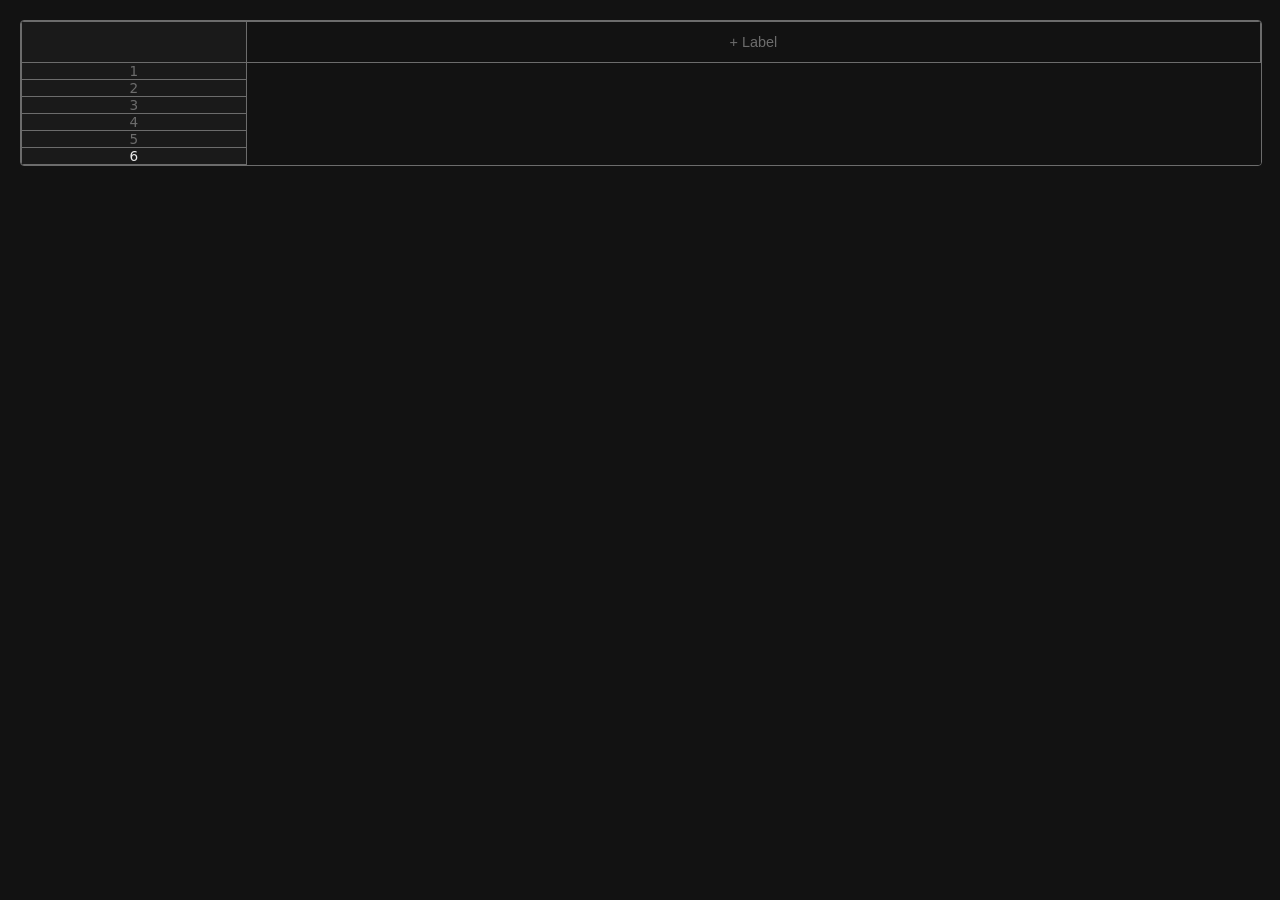
==== 112358/index.html @ f8cfa807 "112358" ====
<!DOCTYPE html>
<html lang="en">
<head>
    <meta charset="UTF-8">
    <meta name="viewport" content="width=device-width, initial-scale=1.0">
    <title>Track to My Arms</title>
    <style>
        :root {
            --bg-color: #121212;
            --border-color: #6c6c6c;
            --text-color: #ebebeb;
            --highlight: #6c6c6c;
            --disabled-check: #333333;
        }

        body {
            font-family: 'Inter', system-ui, -apple-system, sans-serif;
            background-color: var(--bg-color);
            color: var(--text-color);
            margin: 0;
            padding: 20px;
        }

        .grid-wrapper {
            width: 100%;
            overflow-x: auto;
            border: 1px solid var(--border-color);
            border-radius: 4px;
        }

        table {
            border-collapse: collapse;
            min-width: 100%;

            table-layout: fixed;
            background-color: var(--bg-color);
        }

        th, td {
            border: 1px solid var(--border-color);
            padding: 0;
            text-align: center;
            vertical-align: middle;
        }

        .day-col {
            width: 3.5ch;
            font-size: 0.85rem;
            font-weight: 500;
            background-color: #1a1a1a;
            position: sticky;
            left: 0;
            z-index: 10;
            color: var(--border-color);
        }

        .dynamic-col {
            width: 140px;
        }

        input[type="text"] {
            background: transparent;
            border: none;
            color: var(--text-color);
            padding: 12px 5px;
            width: 100%;
            box-sizing: border-box;
            text-align: center;
            outline: none;
            font-size: 0.9rem;
        }

        input[type="text"]:focus { background: #1f1f1f; }
        #newLabelInput::placeholder { color: var(--border-color); }

        input[type="checkbox"] {
            appearance: none;
            -webkit-appearance: none;
            width: 18px;
            height: 18px;
            border: 1px solid var(--border-color);
            border-radius: 3px;
            background: transparent;
            cursor: pointer;
            position: relative;
            transition: all 0.1s;
            margin: 10px;
        }

        input[type="checkbox"]:not(:disabled) {
            border-color: var(--text-color);
        }

        input[type="checkbox"]:disabled {
            border-color: var(--disabled-check);
            opacity: 0.4;
            cursor: not-allowed;
        }

        input[type="checkbox"]:checked {
            background-color: var(--text-color);
            border-color: var(--text-color);
        }
        input[type="checkbox"]:checked::after {
            content: '';
            position: absolute;
            width: 4px;
            height: 8px;
            border: solid var(--bg-color);
            border-width: 0 2px 2px 0;
            transform: translate(-50%, -60%) rotate(45deg);
            left: 50%;
            top: 50%;
        }

        .today-row { background-color: #1a1a1a; }
        .today-row .day-col { color: var(--text-color); }
    </style>
</head>
<body>
    <div class="grid-wrapper">
        <table id="gridTable">
            <thead>
                <tr id="headerRow">
                    <th class="day-col"></th>
                    <th id="inputHeader" class="dynamic-col">
                        <input type="text" id="newLabelInput" placeholder="+ Label">
                    </th>
                </tr>
            </thead>
            <tbody id="gridBody"></tbody>
        </table>
    </div>

    <script>
        const tableBody = document.getElementById('gridBody');
        const headerRow = document.getElementById('headerRow');
        const inputHeader = document.getElementById('inputHeader');
        const labelInput = document.getElementById('newLabelInput');
        const today = new Date().getDate();

        let columns = JSON.parse(localStorage.getItem('trackerCols') || '[]');

        function init() {
            for (let d = 1; d <= today; d++) {
                const row = document.createElement('tr');
                if (d === today) row.classList.add('today-row');
                
                const dayCell = document.createElement('td');
                dayCell.className = 'day-col';
                dayCell.textContent = d;
                row.appendChild(dayCell);
                tableBody.appendChild(row);
            }

            columns.forEach(col => renderColumn(col));
            syncWidths();
        }

        function renderColumn(colObj) {
            const colId = colObj.id;

            const th = document.createElement('th');
            th.className = 'dynamic-col label-th';
            th.setAttribute('data-col-id', colId);
            
            const editInput = document.createElement('input');
            editInput.type = 'text';
            editInput.value = colObj.name;
            
            editInput.onblur = () => {
                const val = editInput.value.trim();
                if (val === "") {
                    deleteColumn(colId);
                } else {
                    updateColumnName(colId, val);
                }
            };
            
            editInput.onkeydown = (e) => { if(e.key === 'Enter') editInput.blur(); };

            th.appendChild(editInput);
            headerRow.insertBefore(th, inputHeader);

            const rows = tableBody.querySelectorAll('tr');
            rows.forEach((row, index) => {
                const dayNum = index + 1;
                const td = document.createElement('td');
                td.className = `dynamic-col col-data-${colId}`;
                
                const cb = document.createElement('input');
                cb.type = 'checkbox';
                
                const storageKey = `check_${colId}_${dayNum}`;
                cb.checked = localStorage.getItem(storageKey) === 'true';

                if (dayNum !== today) {
                    cb.disabled = true;
                } else {
                    cb.onchange = () => localStorage.setItem(storageKey, cb.checked);
                }

                td.appendChild(cb);
                row.appendChild(td);
            });
        }

        function updateColumnName(id, newName) {
            columns = columns.map(c => c.id === id ? { ...c, name: newName } : c);
            save();
            syncWidths();
        }

        function deleteColumn(id) {
            columns = columns.filter(c => c.id !== id);
            save();
            document.querySelectorAll(`[data-col-id="${id}"]`).forEach(el => el.remove());
            document.querySelectorAll(`.col-data-${id}`).forEach(el => el.remove());
            syncWidths();
        }

        function save() { localStorage.setItem('trackerCols', JSON.stringify(columns)); }

        function syncWidths() {
            const items = document.querySelectorAll('.label-th input');
            if (items.length === 0) return;

            let max = 120;
            
            const dynamicTHs = document.querySelectorAll('.dynamic-col');
            dynamicTHs.forEach(th => th.style.width = 'auto');

            items.forEach(input => {
                const textWidth = input.value.length * 9 + 40; 
                if (textWidth > max) max = textWidth;
            });

            
            dynamicTHs.forEach(th => th.style.width = max + 'px');
        }

        labelInput.addEventListener('keydown', (e) => {
            if (e.key === 'Enter' && labelInput.value.trim() !== '') {
                const newCol = { id: Date.now(), name: labelInput.value.trim() };
                columns.push(newCol);
                save();
                renderColumn(newCol);
                labelInput.value = '';
                syncWidths();
        
                document.querySelector('.grid-wrapper').scrollLeft = 9999;
            }
        });

        init();
    </script>
</body>
</html>
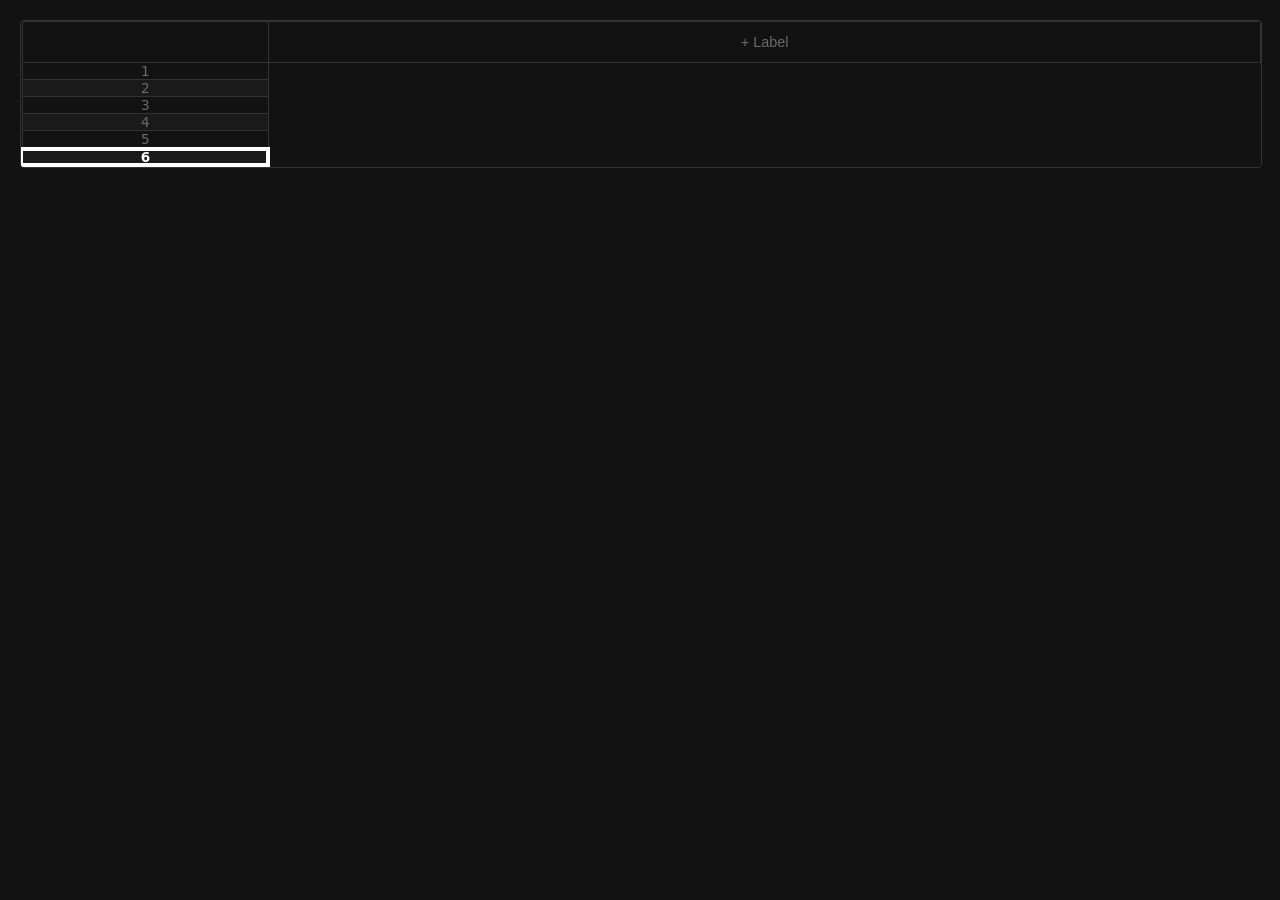
==== commit 427cd75b: "some styling" ====
--- a/112358/index.html
+++ b/112358/index.html
@@ -3,13 +3,14 @@
 <head>
     <meta charset="UTF-8">
     <meta name="viewport" content="width=device-width, initial-scale=1.0">
-    <title>Track to My Arms</title>
+    <title>112358</title>
     <style>
         :root {
             --bg-color: #121212;
-            --border-color: #6c6c6c;
+            --bg-alt: #1a1a1a; 
+            --border-color: #333333;
             --text-color: #ebebeb;
-            --highlight: #6c6c6c;
+            --highlight: #ffffff;
             --disabled-check: #333333;
         }
 
@@ -31,7 +32,6 @@
         table {
             border-collapse: collapse;
             min-width: 100%;
-
             table-layout: fixed;
             background-color: var(--bg-color);
         }
@@ -43,15 +43,23 @@
             vertical-align: middle;
         }
 
+        tbody tr:nth-child(even) {
+            background-color: var(--bg-alt);
+        }
+        
+        tbody tr:nth-child(even) .day-col {
+            background-color: var(--bg-alt);
+        }
+
         .day-col {
             width: 3.5ch;
             font-size: 0.85rem;
             font-weight: 500;
-            background-color: #1a1a1a;
+            background-color: var(--bg-color);
             position: sticky;
             left: 0;
             z-index: 10;
-            color: var(--border-color);
+            color: #6c6c6c;
         }
 
         .dynamic-col {
@@ -71,14 +79,14 @@
         }
 
         input[type="text"]:focus { background: #1f1f1f; }
-        #newLabelInput::placeholder { color: var(--border-color); }
+        #newLabelInput::placeholder { color: #6c6c6c; }
 
         input[type="checkbox"] {
             appearance: none;
             -webkit-appearance: none;
             width: 18px;
             height: 18px;
-            border: 1px solid var(--border-color);
+            border: 1px solid #444;
             border-radius: 3px;
             background: transparent;
             cursor: pointer;
@@ -88,12 +96,12 @@
         }
 
         input[type="checkbox"]:not(:disabled) {
-            border-color: var(--text-color);
+            border-color: #666;
         }
 
         input[type="checkbox"]:disabled {
             border-color: var(--disabled-check);
-            opacity: 0.4;
+            opacity: 0.2;
             cursor: not-allowed;
         }
 
@@ -113,8 +121,28 @@
             top: 50%;
         }
 
-        .today-row { background-color: #1a1a1a; }
-        .today-row .day-col { color: var(--text-color); }
+        .today-row td {
+            border-top: 2px solid var(--highlight) !important;
+            border-bottom: 2px solid var(--highlight) !important;
+            
+            box-shadow: inset 0 2px 0 0 var(--highlight), inset 0 -2px 0 0 var(--highlight);
+            color: var(--highlight);
+        }
+
+        .today-row td:first-child {
+            border-left: 2px solid var(--highlight) !important;
+            box-shadow: inset 2px 2px 0 0 var(--highlight), inset 0 -2px 0 0 var(--highlight);
+        }
+        
+        .today-row td:last-child {
+            border-right: 2px solid var(--highlight) !important;
+            box-shadow: inset 0 2px 0 0 var(--highlight), inset -2px -2px 0 0 var(--highlight);
+        }
+
+        .today-row .day-col {
+            color: var(--highlight) !important;
+            font-weight: 900;
+        }
     </style>
 </head>
 <body>
@@ -235,7 +263,6 @@
                 if (textWidth > max) max = textWidth;
             });
 
-            
             dynamicTHs.forEach(th => th.style.width = max + 'px');
         }
 
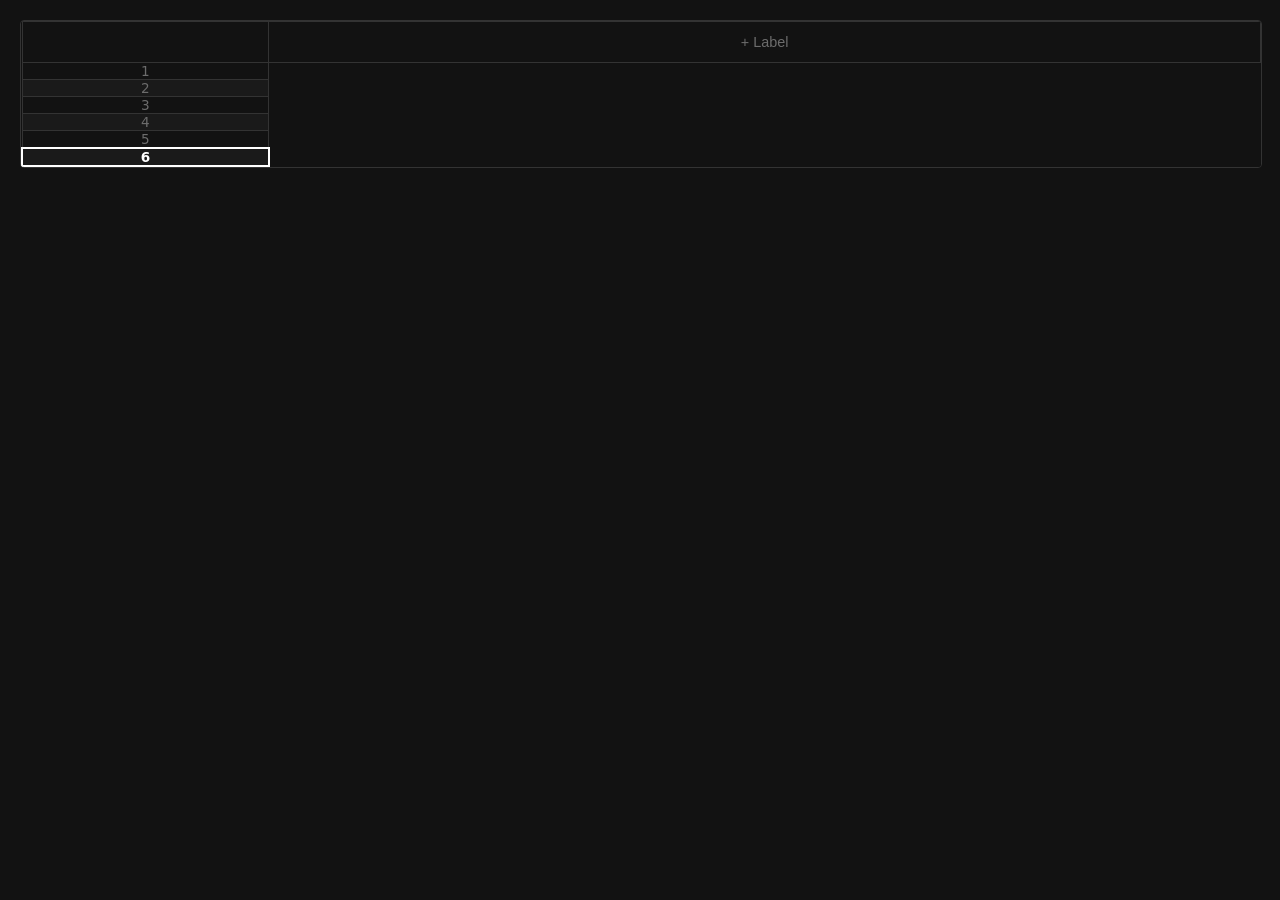
==== commit 18d64beb: "fix?" ====
--- a/112358/index.html
+++ b/112358/index.html
@@ -125,18 +125,15 @@
             border-top: 2px solid var(--highlight) !important;
             border-bottom: 2px solid var(--highlight) !important;
             
-            box-shadow: inset 0 2px 0 0 var(--highlight), inset 0 -2px 0 0 var(--highlight);
             color: var(--highlight);
         }
 
         .today-row td:first-child {
             border-left: 2px solid var(--highlight) !important;
-            box-shadow: inset 2px 2px 0 0 var(--highlight), inset 0 -2px 0 0 var(--highlight);
         }
         
         .today-row td:last-child {
             border-right: 2px solid var(--highlight) !important;
-            box-shadow: inset 0 2px 0 0 var(--highlight), inset -2px -2px 0 0 var(--highlight);
         }
 
         .today-row .day-col {
@@ -278,7 +275,6 @@
                 document.querySelector('.grid-wrapper').scrollLeft = 9999;
             }
         });
-
         init();
     </script>
 </body>
